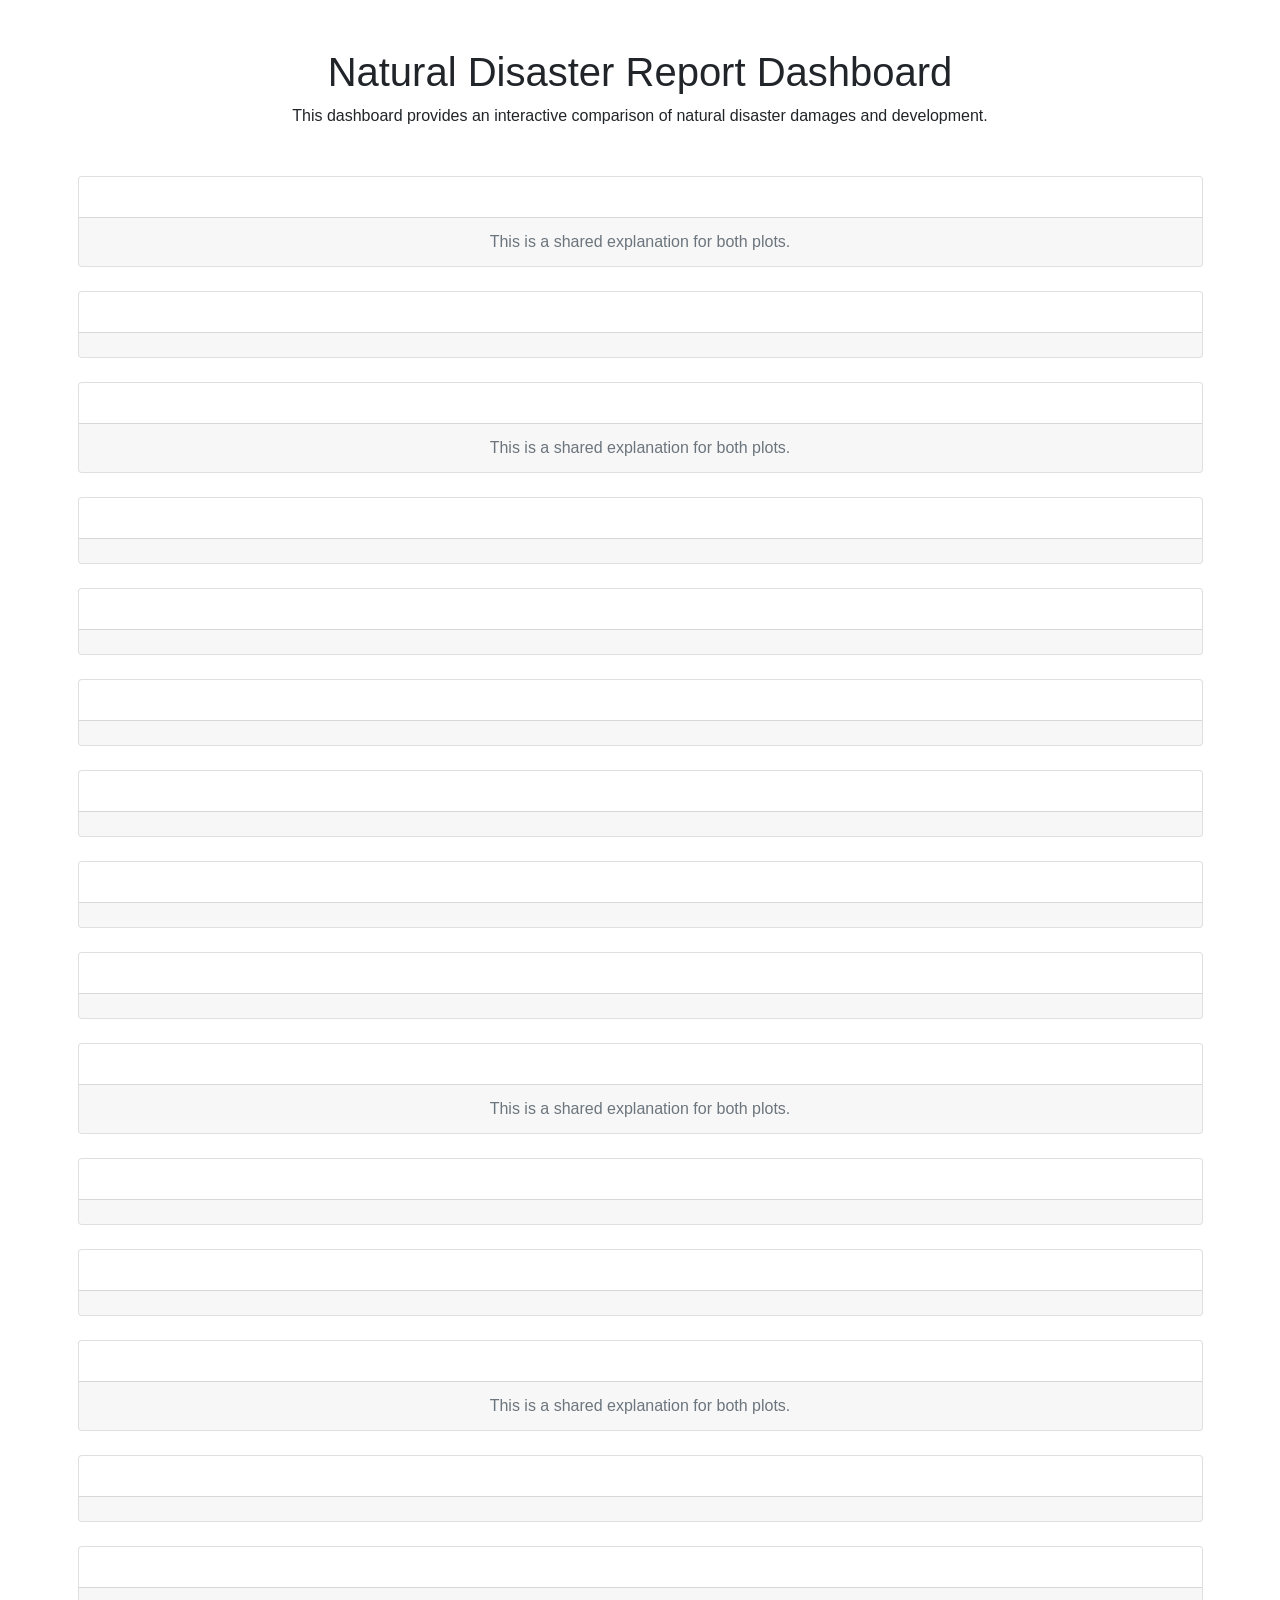
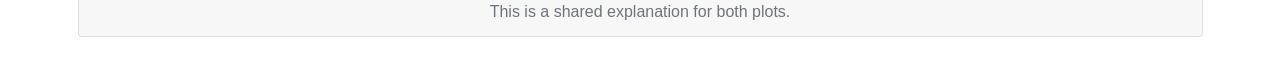
==== templates/index.html @ 04fa80b4 "Add files via upload" ====
<!DOCTYPE html>
<html>
<head>
    <title>Natural Disaster Report Dashboard</title>
    <link rel="stylesheet" href="https://stackpath.bootstrapcdn.com/bootstrap/4.5.2/css/bootstrap.min.css">
    <script src="https://cdn.plot.ly/plotly-latest.min.js"></script>
</head>
<body>
    <div class="container-fluid mt-5">
        <div id="introduction" class="text-center mb-5">
            <h1>Natural Disaster Report Dashboard</h1>
            <p>This dashboard provides an interactive comparison of natural disaster damages and development.</p>
        </div>
        <!-- Plots will be dynamically inserted here -->
        <div class="container-fluid" id="plots-container"></div>
            <!-- Couplets: Two plots side by side -->

            <!-- Plot 1 --> <!-- Plot 2 -->
            <div class="card mb-4  text-center custom-card ">
                <div class="card-body">
                    <div class="row">
                        <div class="col-md-6">
                            <div id="plot-1" class="plot"></div>
                        </div>
                        <div class="col-md-6">
                            <div id="plot-2" class="plot"></div>
                        </div>
                    </div>
                </div>
                <div class="card-footer text-muted">
                    This is a shared explanation for both plots.
                </div>
            </div>

            <!-- Plot 3 -->
            <div class="card mb-4 custom-card ">
                <div class="card-body">
                    <div id="plot-3" class="plot"></div>
                </div>
                <div class="card-footer text-muted" id="explanation3">
                    <!-- Explanation for Plot 3 will go here -->
                </div>
            </div>

            <!-- Plot 4 --> <!-- Plot 5 -->
            <div class="card mb-4  text-center custom-card ">
                <div class="card-body">
                    <div class="row">
                        <div class="col-md-6">
                            <div id="plot-4" class="plot"></div>
                        </div>
                        <div class="col-md-6">
                            <div id="plot-5" class="plot"></div>
                        </div>
                    </div>
                </div>
                <div class="card-footer text-muted">
                    This is a shared explanation for both plots.
                </div>
            </div>

            <!-- Plot 6 -->
            <div class="card mb-4 custom-card ">
                <div class="card-body">
                    <div id="plot-6" class="plot"></div>
                </div>
                <div class="card-footer text-muted" id="explanation6">
                    <!-- Explanation for Plot 6 will go here -->
                </div>
            </div>

            <!-- Plot 7 -->
            <div class="card mb-4 custom-card ">
                <div class="card-body">
                    <div id="plot-7" class="plot"></div>
                </div>
                <div class="card-footer text-muted" id="explanation7">
                    <!-- Explanation for Plot 7 will go here -->
                </div>
            </div>

            <!-- Plot 8 -->
            <div class="card mb-4 custom-card ">
                <div class="card-body">
                    <div id="plot-8" class="plot"></div>
                </div>
                <div class="card-footer text-muted" id="explanation8">
                    <!-- Explanation for Plot 8 will go here -->
                </div>
            </div>

            <!-- Plot 9 -->
            <div class="card mb-4 custom-card ">
                <div class="card-body">
                    <div id="plot-9" class="plot"></div>
                </div>
                <div class="card-footer text-muted" id="explanation9">
                    <!-- Explanation for Plot 9 will go here -->
                </div>
            </div>

            <!-- Plot 11 -->
            <div class="card mb-4 custom-card ">
                <div class="card-body">
                    <div id="plot-11" class="plot"></div>
                </div>
                <div class="card-footer text-muted" id="explanation11">
                    <!-- Explanation for Plot 11 will go here -->
                </div>
            </div>

            <!-- Plot 12 -->
            <div class="card mb-4 custom-card ">
                <div class="card-body">
                    <div id="plot-12" class="plot"></div>
                </div>
                <div class="card-footer text-muted" id="explanation12">
                    <!-- Explanation for Plot 12 will go here -->
                </div>
            </div>

            <!-- Plot 13 --> <!-- Plot 16 --> <!-- Plot 17 -->
            <div class="card mb-4  text-center custom-card ">
                <div class="card-body">
                    <div class="row">
                        <div class="col-md-4">
                            <div id="plot-13" class="plot"></div>
                        </div>
                        <div class="col-md-4">
                            <div id="plot-16" class="plot"></div>
                        </div>
                        <div class="col-md-4">
                            <div id="plot-17" class="plot"></div>
                        </div>
                    </div>
                </div>
                <div class="card-footer text-muted">
                    This is a shared explanation for both plots.
                </div>
            </div>

            <!-- Plot 18 -->
            <div class="card mb-4 custom-card ">
                <div class="card-body">
                    <div id="plot-18" class="plot"></div>
                </div>
                <div class="card-footer text-muted" id="explanation18">
                    <!-- Explanation for Plot 18 will go here -->
                </div>
            </div>

            <!-- Plot 19 -->
            <div class="card mb-4 custom-card ">
                <div class="card-body">
                    <div id="plot-19" class="plot"></div>
                </div>
                <div class="card-footer text-muted" id="explanation19">
                    <!-- Explanation for Plot 19 will go here -->
                </div>
            </div>
            
            <!-- Plot 20 --> <!-- Plot 21 --> <!-- Plot 22 -->
            <div class="card mb-4  text-center custom-card ">
                <div class="card-body">
                    <div class="row">
                        <div class="col-md-4">
                            <div id="plot-20" class="plot"></div>
                        </div>
                        <div class="col-md-4">
                            <div id="plot-21" class="plot"></div>
                        </div>
                        <div class="col-md-4">
                            <div id="plot-22" class="plot"></div>
                        </div>
                    </div>
                </div>
                <div class="card-footer text-muted">
                    This is a shared explanation for both plots.
                </div>
            </div>

            <!-- Plot 23 -->
            <div class="card mb-4 custom-card ">
                <div class="card-body">
                    <div id="plot-23" class="plot"></div>
                </div>
                <div class="card-footer text-muted" id="explanation23">
                    <!-- Explanation for Plot 23 will go here -->
                </div>
            </div>

            <!-- Plot 25 --> <!-- Plot 25 --> <!-- Plot 26 -->
            <div class="card mb-4  text-center custom-card ">
                <div class="card-body">
                    <div class="row">
                        <div class="col-md-4">
                            <div id="plot-24" class="plot"></div>
                        </div>
                        <div class="col-md-4">
                            <div id="plot-25" class="plot"></div>
                        </div>
                        <div class="col-md-4">
                            <div id="plot-26" class="plot"></div>
                        </div>
                    </div>
                </div>
                <div class="card-footer text-muted">
                    This is a shared explanation for both plots.
                </div>
            </div>            

        </div>
    </div>
    <style>
        .custom-card {
          width: 90%; /* Adjust the width as needed */
          margin: 0 auto; /* Center the card horizontally */
          float: none; /* Additional property to ensure it doesn't float */
        }
      
        .custom-card .card-body .plot {
          display: flex;
          justify-content: center;
          text-align: center;
        }
      
        .custom-card .card-body .plot .js-plotly-plot {
          margin: auto !important;
        }
      
        .plotly-graph-div {
          margin: auto !important;
        }
      </style>
    <script src="https://code.jquery.com/jquery-3.5.1.slim.min.js"></script>
    <script src="https://stackpath.bootstrapcdn.com/bootstrap/4.5.2/js/bootstrap.min.js"></script>
    <script src="/static/app.js"></script> <!-- Adjust the path based on your static folder structure -->
</body>
</html>
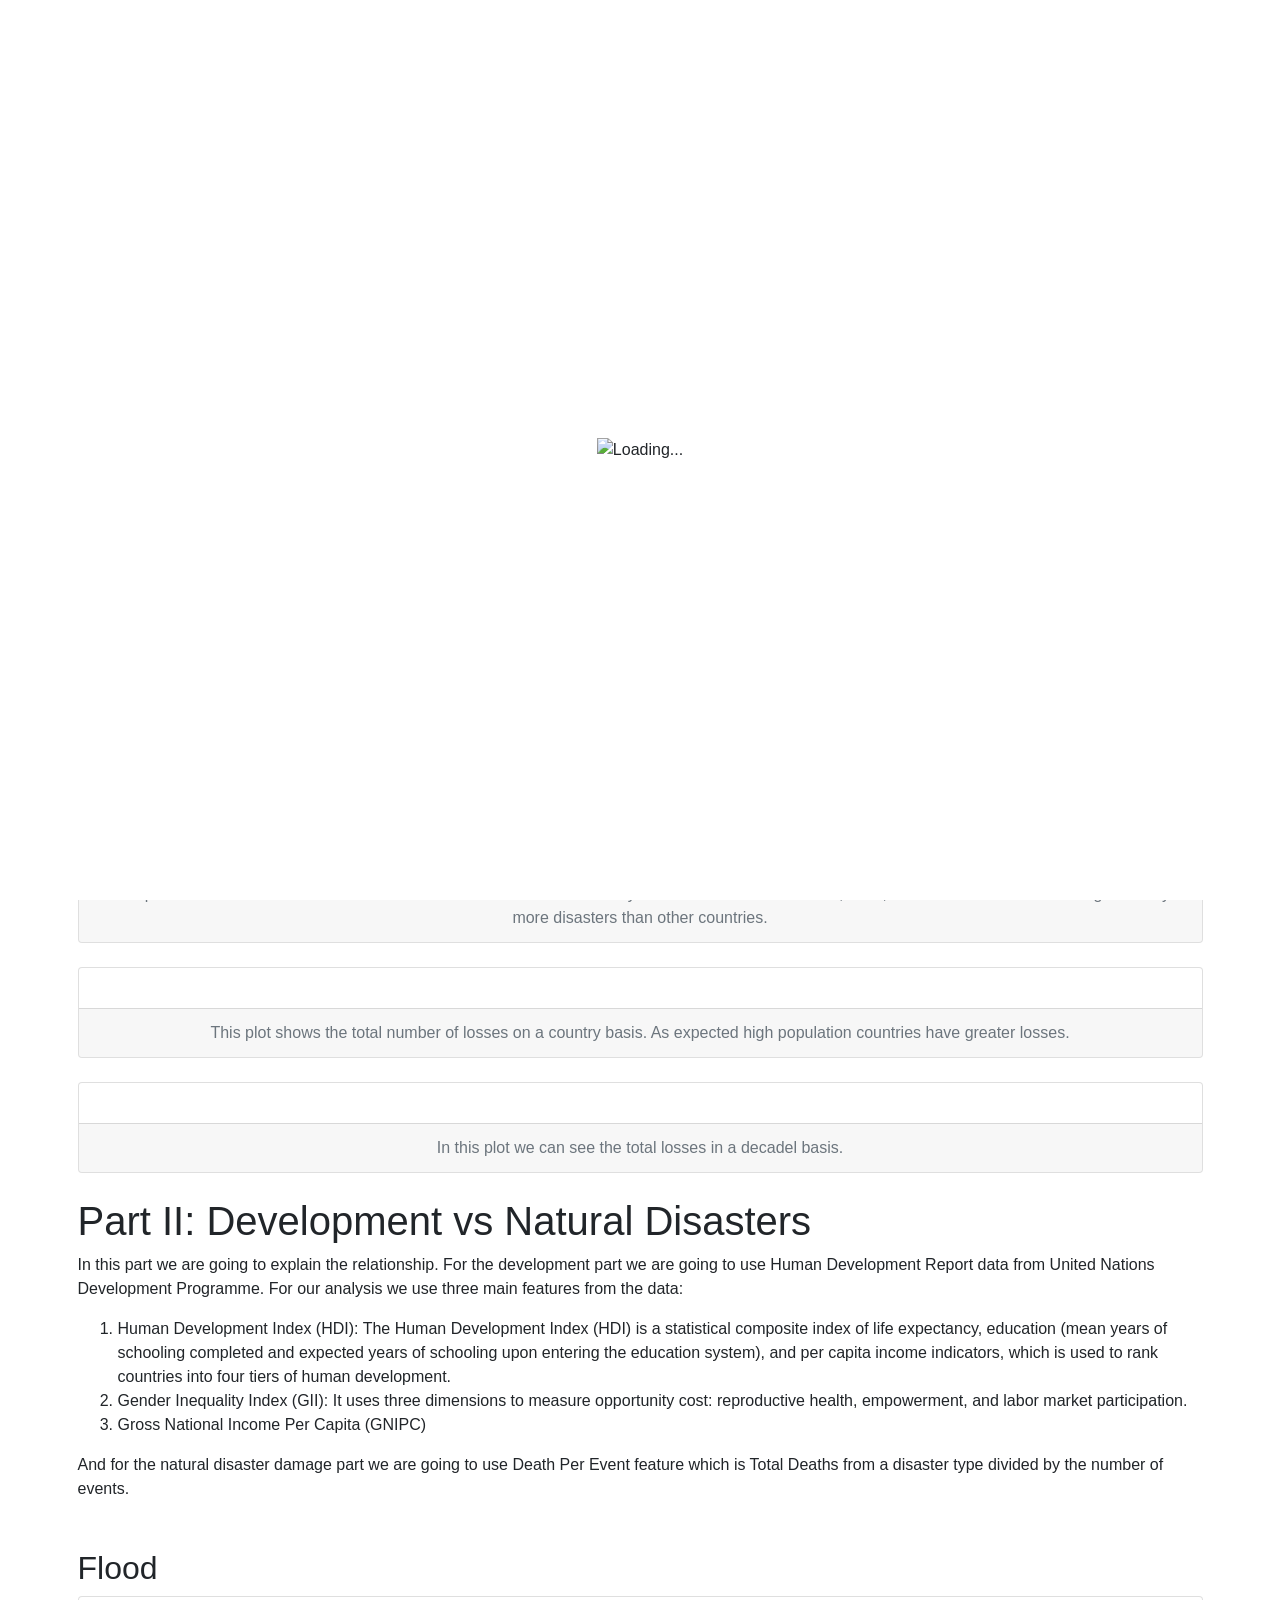
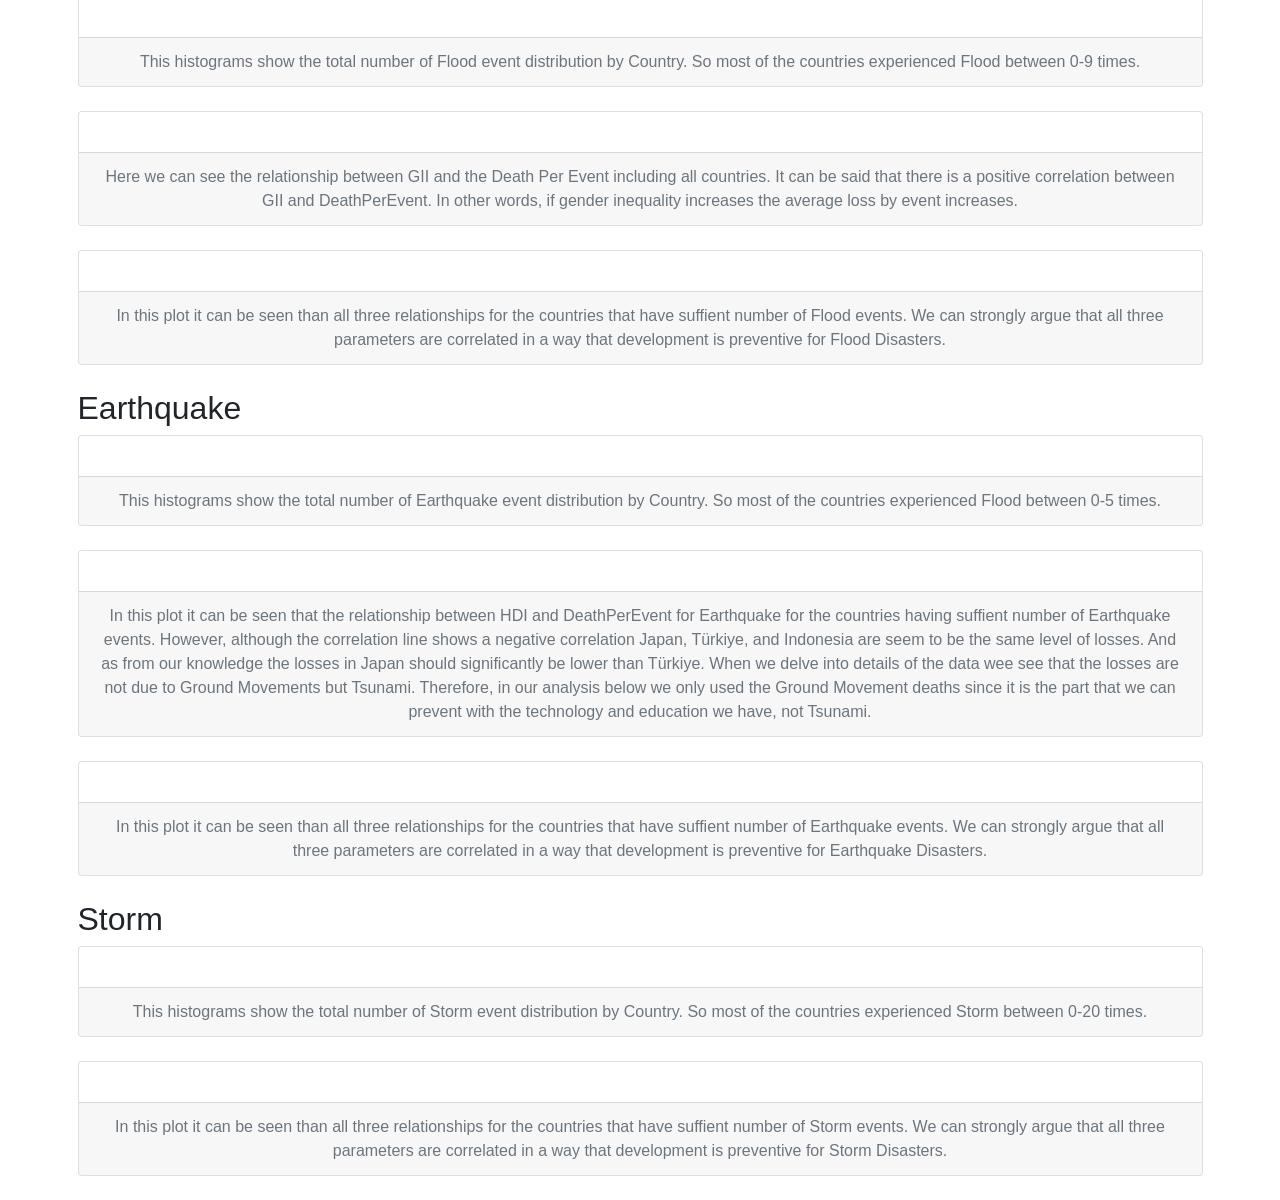
==== commit 6760c1aa: "Add files via upload" ====
--- a/templates/index.html
+++ b/templates/index.html
@@ -6,11 +6,24 @@
     <script src="https://cdn.plot.ly/plotly-latest.min.js"></script>
 </head>
 <body>
+    <div id="loading" style="position: fixed; left: 0; top: 0; width: 100%; height: 100%; display: flex; justify-content: center; align-items: center; background: white; z-index: 1000;">
+        <img src="static/loading.gif" alt="Loading..." style="width: auto; height: auto;"/>
+      </div>
     <div class="container-fluid mt-5">
         <div id="introduction" class="text-center mb-5">
             <h1>Natural Disaster Report Dashboard</h1>
-            <p>This dashboard provides an interactive comparison of natural disaster damages and development.</p>
+            <h3>Mehmet Kubilay Karatopçu / 85829</h3>
+            <h3>Elif Yıldırım Oktar / 28159</h3>
+            <p style="margin-top: 24px; margin-bottom: 8px;"> Our aim is to explain relations between several development indicators and natural disaster damages for countries by using visualization techniques based on EM-DAT Project dataset.</p>
+            <p>
+                Our motivation is that uncovering this relationship might lead under-developed countries to understand what precautions should be taken in order to prevent damages,
+                especially if we can empirically show that these damages were prevented by the developed countries.
+            </p>
+            </b>
+            </b>
         </div>
+
+        <h1 style="margin-left: 5%;" >Part I: Natural Disasters</h1>
         <!-- Plots will be dynamically inserted here -->
         <div class="container-fluid" id="plots-container"></div>
             <!-- Couplets: Two plots side by side -->
@@ -19,26 +32,26 @@
             <div class="card mb-4  text-center custom-card ">
                 <div class="card-body">
                     <div class="row">
-                        <div class="col-md-6">
+                        <div class="col-xl-6">
                             <div id="plot-1" class="plot"></div>
                         </div>
-                        <div class="col-md-6">
+                        <div class="col-xl-6">
                             <div id="plot-2" class="plot"></div>
                         </div>
                     </div>
                 </div>
                 <div class="card-footer text-muted">
-                    This is a shared explanation for both plots.
+                    There appears to be a general trend of decreasing deaths over time, with some fluctuations. Notably, the decades of 1920, 1930 show higher numbers of deaths.
                 </div>
             </div>
 
             <!-- Plot 3 -->
-            <div class="card mb-4 custom-card ">
+            <div class="card mb-4  text-center custom-card ">
                 <div class="card-body">
                     <div id="plot-3" class="plot"></div>
                 </div>
-                <div class="card-footer text-muted" id="explanation3">
-                    <!-- Explanation for Plot 3 will go here -->
+                <div class="card-footer text-muted">
+                    A key issue of data quality is the consistency of even reporting over time. For long-term trends in natural disaster events, we know that reporting and recording of events today is much more advanced and complete than in the past. This can lead to significant underreporting or uncertainty of events in the distant past. In the chart here we show data on the number of reported natural disasters over time by disaster type.
                 </div>
             </div>
 
@@ -46,76 +59,82 @@
             <div class="card mb-4  text-center custom-card ">
                 <div class="card-body">
                     <div class="row">
-                        <div class="col-md-6">
+                        <div class="col-xl-6">
                             <div id="plot-4" class="plot"></div>
                         </div>
-                        <div class="col-md-6">
+                        <div class="col-xl-6">
                             <div id="plot-5" class="plot"></div>
                         </div>
                     </div>
                 </div>
                 <div class="card-footer text-muted">
-                    This is a shared explanation for both plots.
+                    Almost 50 percent of disasters are occured in Asia and they are mostlt Floods or Storms.
                 </div>
             </div>
 
             <!-- Plot 6 -->
-            <div class="card mb-4 custom-card ">
+            <div class="card mb-4  text-center custom-card ">
                 <div class="card-body">
                     <div id="plot-6" class="plot"></div>
                 </div>
-                <div class="card-footer text-muted" id="explanation6">
-                    <!-- Explanation for Plot 6 will go here -->
+                <div class="card-footer text-muted">
+                    This plot shows the number of natural disasters that occurred on a country basis. We can see that USA, India, China and Indonesia have signifacantly more disasters than other countries.
                 </div>
             </div>
 
             <!-- Plot 7 -->
-            <div class="card mb-4 custom-card ">
+            <div class="card mb-4  text-center custom-card ">
                 <div class="card-body">
                     <div id="plot-7" class="plot"></div>
                 </div>
                 <div class="card-footer text-muted" id="explanation7">
-                    <!-- Explanation for Plot 7 will go here -->
-                </div>
-            </div>
-
-            <!-- Plot 8 -->
-            <div class="card mb-4 custom-card ">
-                <div class="card-body">
-                    <div id="plot-8" class="plot"></div>
-                </div>
-                <div class="card-footer text-muted" id="explanation8">
-                    <!-- Explanation for Plot 8 will go here -->
+                    This plot shows the total number of losses on a country basis. As expected high population countries have greater losses.
                 </div>
             </div>
 
             <!-- Plot 9 -->
-            <div class="card mb-4 custom-card ">
+            <div class="card mb-4  text-center custom-card ">
                 <div class="card-body">
                     <div id="plot-9" class="plot"></div>
                 </div>
                 <div class="card-footer text-muted" id="explanation9">
-                    <!-- Explanation for Plot 9 will go here -->
-                </div>
-            </div>
-
+                    In this plot we can see the total losses in a decadel basis.
+                </div>
+            </div>
+
+            <div style="margin-left: 5%; margin-right: 5%;" id="part-2" class="mb-5">
+                <h1>Part II: Development vs Natural Disasters</h1>
+                <p>
+                    In this part we are going to explain the relationship. For the development part we are going to use Human Development Report data from United Nations Development Programme.
+                    For our analysis we use three main features from the data: </b>
+                    <ol>
+                        <li>Human Development Index (HDI): The Human Development Index (HDI) is a statistical composite index of life expectancy, education (mean years of schooling completed and expected years of schooling upon entering the education system),
+                            and per capita income indicators, which is used to rank countries into four tiers of human development. </li>
+                        <li>Gender Inequality Index (GII): It uses three dimensions to measure opportunity cost: reproductive health, empowerment, and labor market participation.</li>
+                        <li>Gross National Income Per Capita (GNIPC)</li>
+                      </ol>
+                    And for the natural disaster damage part we are going to use Death Per Event feature which is Total Deaths from a disaster type divided by the number of events.
+                </p>
+            </div>
+            <h2 style="margin-left: 5%;">Flood</h3>
             <!-- Plot 11 -->
-            <div class="card mb-4 custom-card ">
+            <div class="card mb-4  text-center custom-card ">
                 <div class="card-body">
                     <div id="plot-11" class="plot"></div>
                 </div>
                 <div class="card-footer text-muted" id="explanation11">
-                    <!-- Explanation for Plot 11 will go here -->
+                    This histograms show the total number of Flood event distribution by Country. So most of the countries experienced Flood between 0-9 times.
                 </div>
             </div>
 
             <!-- Plot 12 -->
-            <div class="card mb-4 custom-card ">
+            <div class="card mb-4  text-center custom-card ">
                 <div class="card-body">
                     <div id="plot-12" class="plot"></div>
                 </div>
                 <div class="card-footer text-muted" id="explanation12">
-                    <!-- Explanation for Plot 12 will go here -->
+                    Here we can see the relationship between GII and the Death Per Event including all countries. It can be said that there is a positive correlation between GII and DeathPerEvent. In other words, if gender 
+                    inequality increases the average loss by event increases.
                 </div>
             </div>
 
@@ -123,39 +142,44 @@
             <div class="card mb-4  text-center custom-card ">
                 <div class="card-body">
                     <div class="row">
-                        <div class="col-md-4">
+                        <div class="col-xl-4">
                             <div id="plot-13" class="plot"></div>
                         </div>
-                        <div class="col-md-4">
+                        <div class="col-xl-4">
                             <div id="plot-16" class="plot"></div>
                         </div>
-                        <div class="col-md-4">
+                        <div class="col-xl-4">
                             <div id="plot-17" class="plot"></div>
                         </div>
                     </div>
                 </div>
                 <div class="card-footer text-muted">
-                    This is a shared explanation for both plots.
-                </div>
-            </div>
-
+                    In this plot it can be seen than all three relationships for the countries that have suffient number of Flood events. We can strongly argue that all three parameters are correlated in a way that development 
+                    is preventive for Flood Disasters.
+                </div>
+            </div>
+
+            <h2 style="margin-left: 5%;">Earthquake</h3>
             <!-- Plot 18 -->
-            <div class="card mb-4 custom-card ">
+            <div class="card mb-4  text-center custom-card ">
                 <div class="card-body">
                     <div id="plot-18" class="plot"></div>
                 </div>
                 <div class="card-footer text-muted" id="explanation18">
-                    <!-- Explanation for Plot 18 will go here -->
+                    This histograms show the total number of Earthquake event distribution by Country. So most of the countries experienced Flood between 0-5 times.
                 </div>
             </div>
 
             <!-- Plot 19 -->
-            <div class="card mb-4 custom-card ">
+            <div class="card mb-4  text-center custom-card ">
                 <div class="card-body">
                     <div id="plot-19" class="plot"></div>
                 </div>
                 <div class="card-footer text-muted" id="explanation19">
-                    <!-- Explanation for Plot 19 will go here -->
+                    In this plot it can be seen that the relationship between HDI and DeathPerEvent for Earthquake for the countries having suffient number of Earthquake events. However, although the correlation line shows a negative correlation
+                    Japan, Türkiye, and Indonesia are seem to be the same level of losses. And as from our knowledge the losses in Japan should significantly be lower than Türkiye. When we delve into details of the data wee see that
+                    the losses are not due to Ground Movements but Tsunami. Therefore, in our analysis below we only used the Ground Movement deaths since it is the part that we can prevent with the technology and education we have, 
+                    not Tsunami. 
                 </div>
             </div>
             
@@ -163,29 +187,30 @@
             <div class="card mb-4  text-center custom-card ">
                 <div class="card-body">
                     <div class="row">
-                        <div class="col-md-4">
+                        <div class="col-xl-4">
                             <div id="plot-20" class="plot"></div>
                         </div>
-                        <div class="col-md-4">
+                        <div class="col-xl-4">
                             <div id="plot-21" class="plot"></div>
                         </div>
-                        <div class="col-md-4">
+                        <div class="col-xl-4">
                             <div id="plot-22" class="plot"></div>
                         </div>
                     </div>
                 </div>
                 <div class="card-footer text-muted">
-                    This is a shared explanation for both plots.
-                </div>
-            </div>
-
+                    In this plot it can be seen than all three relationships for the countries that have suffient number of Earthquake events. We can strongly argue that all three parameters are correlated in a way that development 
+                    is preventive for Earthquake Disasters.
+                </div>
+            </div>
+            <h2 style="margin-left: 5%;">Storm</h3>
             <!-- Plot 23 -->
-            <div class="card mb-4 custom-card ">
+            <div class="card mb-4  text-center custom-card ">
                 <div class="card-body">
                     <div id="plot-23" class="plot"></div>
                 </div>
                 <div class="card-footer text-muted" id="explanation23">
-                    <!-- Explanation for Plot 23 will go here -->
+                    This histograms show the total number of Storm event distribution by Country. So most of the countries experienced Storm between 0-20 times.
                 </div>
             </div>
 
@@ -193,19 +218,20 @@
             <div class="card mb-4  text-center custom-card ">
                 <div class="card-body">
                     <div class="row">
-                        <div class="col-md-4">
+                        <div class="col-xl-4">
                             <div id="plot-24" class="plot"></div>
                         </div>
-                        <div class="col-md-4">
+                        <div class="col-xl-4">
                             <div id="plot-25" class="plot"></div>
                         </div>
-                        <div class="col-md-4">
+                        <div class="col-xl-4">
                             <div id="plot-26" class="plot"></div>
                         </div>
                     </div>
                 </div>
                 <div class="card-footer text-muted">
-                    This is a shared explanation for both plots.
+                    In this plot it can be seen than all three relationships for the countries that have suffient number of Storm events. We can strongly argue that all three parameters are correlated in a way that development 
+                    is preventive for Storm Disasters.
                 </div>
             </div>            
 
@@ -217,7 +243,7 @@
           margin: 0 auto; /* Center the card horizontally */
           float: none; /* Additional property to ensure it doesn't float */
         }
-      
+        
         .custom-card .card-body .plot {
           display: flex;
           justify-content: center;
@@ -231,6 +257,23 @@
         .plotly-graph-div {
           margin: auto !important;
         }
+
+        #loading {
+            position: fixed;
+            width: 100%;
+            height: 100%;
+            background: white;
+            display: flex;
+            justify-content: center;
+            align-items: center;
+            z-index: 1000; /* Ensure it's above other content */
+        }
+
+        #loading img {
+            width: auto; /* or specify a size */
+            height: auto; /* maintain aspect ratio */
+        }
+
       </style>
     <script src="https://code.jquery.com/jquery-3.5.1.slim.min.js"></script>
     <script src="https://stackpath.bootstrapcdn.com/bootstrap/4.5.2/js/bootstrap.min.js"></script>
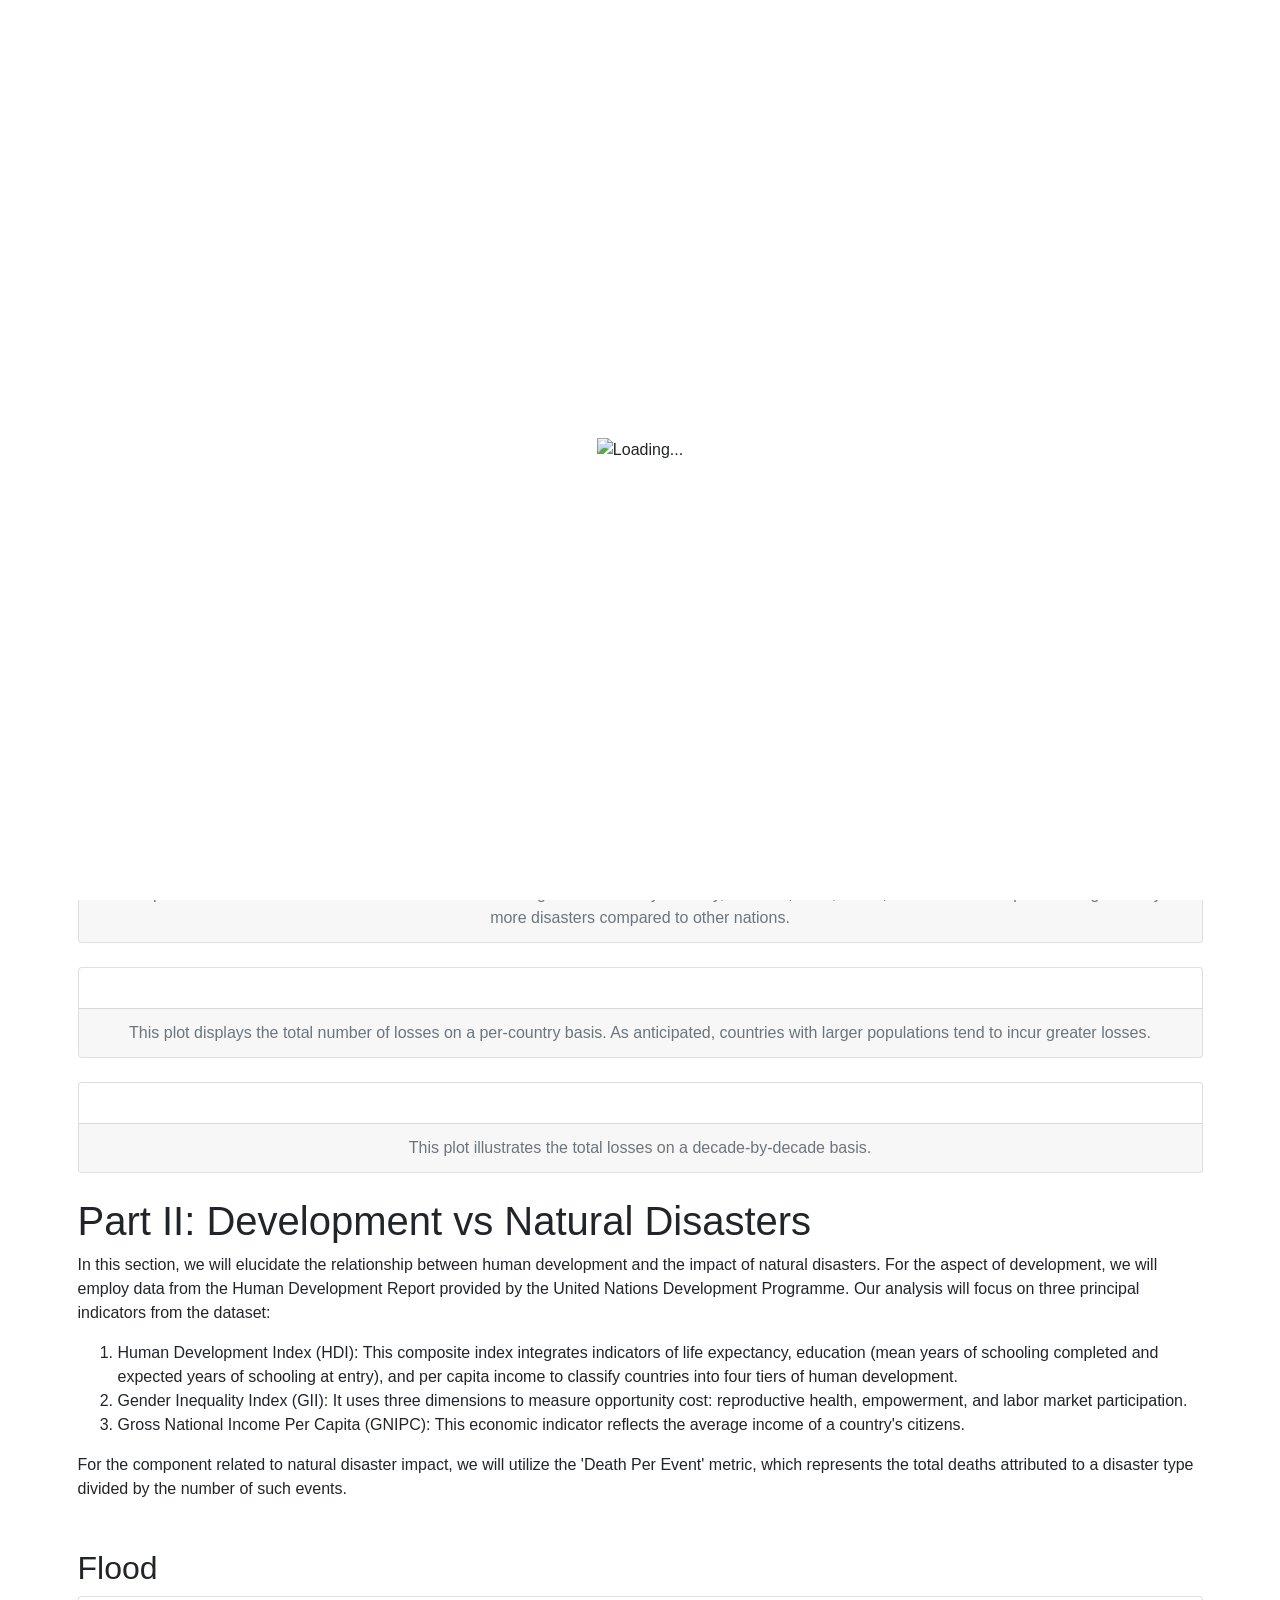
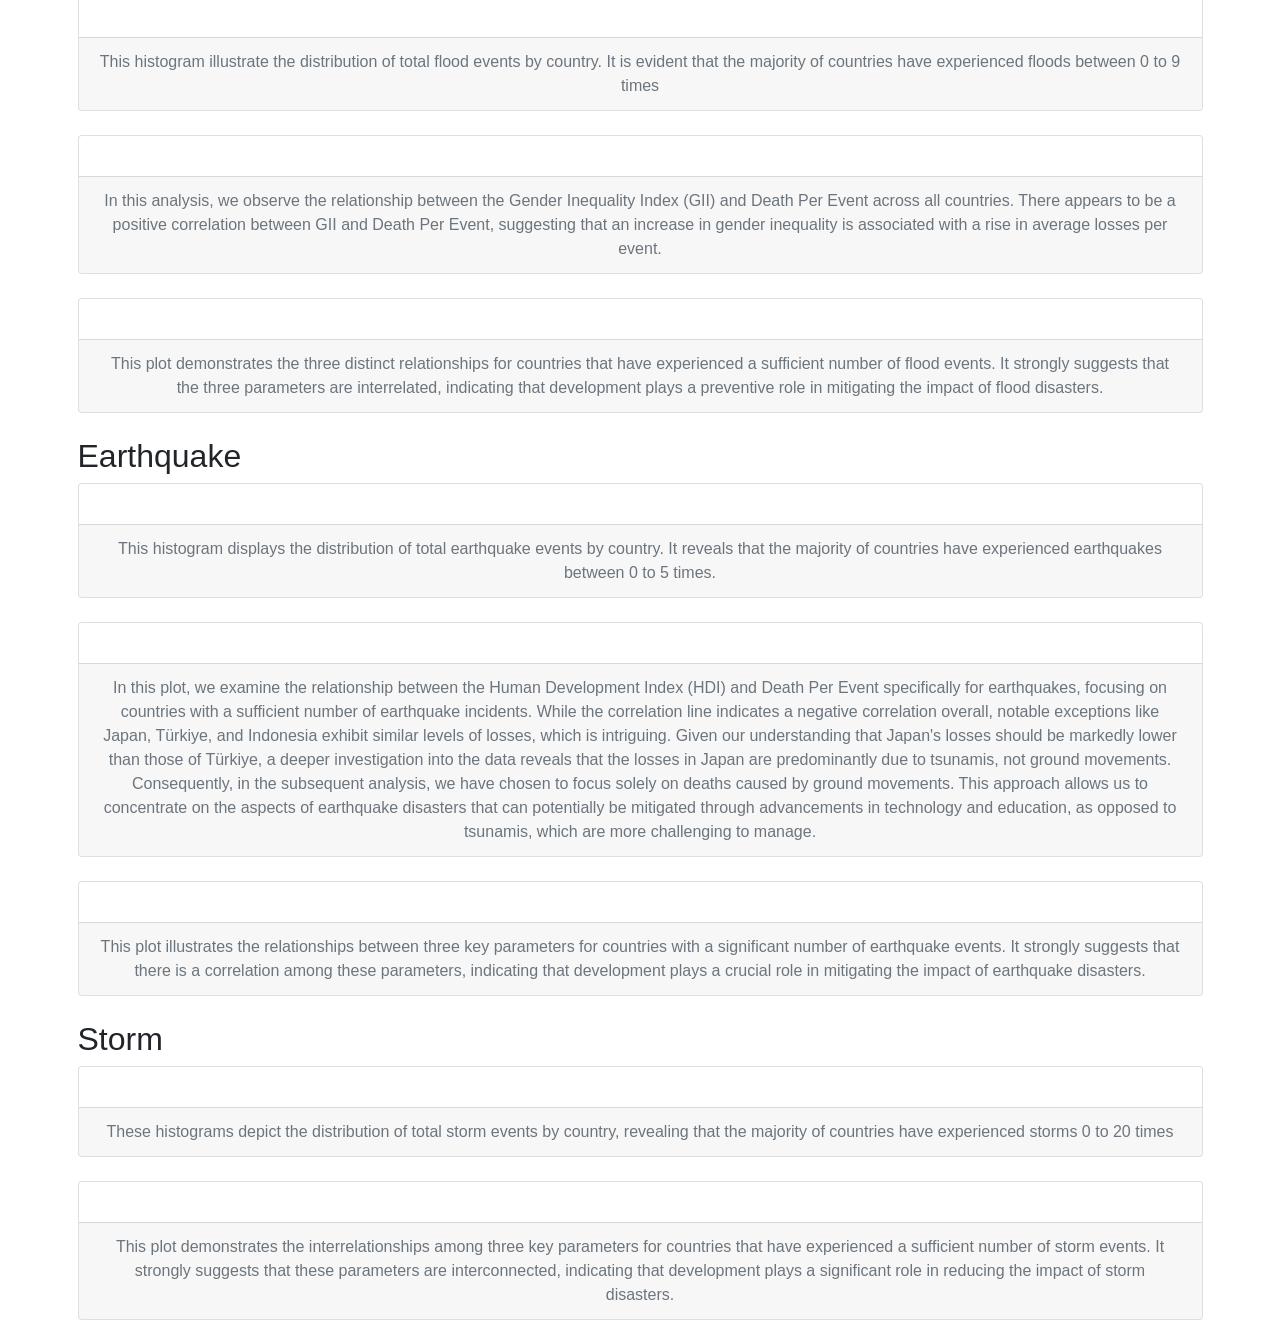
==== commit 241fdea1: "Add files via upload" ====
--- a/templates/index.html
+++ b/templates/index.html
@@ -68,7 +68,7 @@
                     </div>
                 </div>
                 <div class="card-footer text-muted">
-                    Almost 50 percent of disasters are occured in Asia and they are mostlt Floods or Storms.
+                    Almost 50 percent of disasters occur in Asia, and they are predominantly floods or storms.
                 </div>
             </div>
 
@@ -78,7 +78,7 @@
                     <div id="plot-6" class="plot"></div>
                 </div>
                 <div class="card-footer text-muted">
-                    This plot shows the number of natural disasters that occurred on a country basis. We can see that USA, India, China and Indonesia have signifacantly more disasters than other countries.
+                    This plot illustrates the number of natural disasters occurring in each country. Notably, the USA, India, China, and Indonesia experience significantly more disasters compared to other nations.
                 </div>
             </div>
 
@@ -88,7 +88,7 @@
                     <div id="plot-7" class="plot"></div>
                 </div>
                 <div class="card-footer text-muted" id="explanation7">
-                    This plot shows the total number of losses on a country basis. As expected high population countries have greater losses.
+                    This plot displays the total number of losses on a per-country basis. As anticipated, countries with larger populations tend to incur greater losses.
                 </div>
             </div>
 
@@ -98,22 +98,22 @@
                     <div id="plot-9" class="plot"></div>
                 </div>
                 <div class="card-footer text-muted" id="explanation9">
-                    In this plot we can see the total losses in a decadel basis.
+                    This plot illustrates the total losses on a decade-by-decade basis.
                 </div>
             </div>
 
             <div style="margin-left: 5%; margin-right: 5%;" id="part-2" class="mb-5">
                 <h1>Part II: Development vs Natural Disasters</h1>
                 <p>
-                    In this part we are going to explain the relationship. For the development part we are going to use Human Development Report data from United Nations Development Programme.
-                    For our analysis we use three main features from the data: </b>
+                    In this section, we will elucidate the relationship between human development and the impact of natural disasters. For the aspect of development, we will employ data from the Human Development Report provided by the United Nations Development Programme. 
+                    Our analysis will focus on three principal indicators from the dataset: </b>
                     <ol>
-                        <li>Human Development Index (HDI): The Human Development Index (HDI) is a statistical composite index of life expectancy, education (mean years of schooling completed and expected years of schooling upon entering the education system),
-                            and per capita income indicators, which is used to rank countries into four tiers of human development. </li>
+                        <li>Human Development Index (HDI): This composite index integrates indicators of life expectancy, education (mean years of schooling completed and expected years of schooling at entry),
+                             and per capita income to classify countries into four tiers of human development. </li>
                         <li>Gender Inequality Index (GII): It uses three dimensions to measure opportunity cost: reproductive health, empowerment, and labor market participation.</li>
-                        <li>Gross National Income Per Capita (GNIPC)</li>
-                      </ol>
-                    And for the natural disaster damage part we are going to use Death Per Event feature which is Total Deaths from a disaster type divided by the number of events.
+                        <li>Gross National Income Per Capita (GNIPC): This economic indicator reflects the average income of a country's citizens.</li>
+                    </ol>
+                    For the component related to natural disaster impact, we will utilize the 'Death Per Event' metric, which represents the total deaths attributed to a disaster type divided by the number of such events.
                 </p>
             </div>
             <h2 style="margin-left: 5%;">Flood</h3>
@@ -123,7 +123,7 @@
                     <div id="plot-11" class="plot"></div>
                 </div>
                 <div class="card-footer text-muted" id="explanation11">
-                    This histograms show the total number of Flood event distribution by Country. So most of the countries experienced Flood between 0-9 times.
+                    This histogram illustrate the distribution of total flood events by country. It is evident that the majority of countries have experienced floods between 0 to 9 times
                 </div>
             </div>
 
@@ -133,8 +133,8 @@
                     <div id="plot-12" class="plot"></div>
                 </div>
                 <div class="card-footer text-muted" id="explanation12">
-                    Here we can see the relationship between GII and the Death Per Event including all countries. It can be said that there is a positive correlation between GII and DeathPerEvent. In other words, if gender 
-                    inequality increases the average loss by event increases.
+                    In this analysis, we observe the relationship between the Gender Inequality Index (GII) and Death Per Event across all countries. There appears to be a positive correlation between GII and Death Per Event, 
+                    suggesting that an increase in gender inequality is associated with a rise in average losses per event.
                 </div>
             </div>
 
@@ -154,8 +154,8 @@
                     </div>
                 </div>
                 <div class="card-footer text-muted">
-                    In this plot it can be seen than all three relationships for the countries that have suffient number of Flood events. We can strongly argue that all three parameters are correlated in a way that development 
-                    is preventive for Flood Disasters.
+                    This plot demonstrates the three distinct relationships for countries that have experienced a sufficient number of flood events.
+                    It strongly suggests that the three parameters are interrelated, indicating that development plays a preventive role in mitigating the impact of flood disasters.
                 </div>
             </div>
 
@@ -166,7 +166,7 @@
                     <div id="plot-18" class="plot"></div>
                 </div>
                 <div class="card-footer text-muted" id="explanation18">
-                    This histograms show the total number of Earthquake event distribution by Country. So most of the countries experienced Flood between 0-5 times.
+                    This histogram displays the distribution of total earthquake events by country. It reveals that the majority of countries have experienced earthquakes between 0 to 5 times.
                 </div>
             </div>
 
@@ -176,10 +176,8 @@
                     <div id="plot-19" class="plot"></div>
                 </div>
                 <div class="card-footer text-muted" id="explanation19">
-                    In this plot it can be seen that the relationship between HDI and DeathPerEvent for Earthquake for the countries having suffient number of Earthquake events. However, although the correlation line shows a negative correlation
-                    Japan, Türkiye, and Indonesia are seem to be the same level of losses. And as from our knowledge the losses in Japan should significantly be lower than Türkiye. When we delve into details of the data wee see that
-                    the losses are not due to Ground Movements but Tsunami. Therefore, in our analysis below we only used the Ground Movement deaths since it is the part that we can prevent with the technology and education we have, 
-                    not Tsunami. 
+                    In this plot, we examine the relationship between the Human Development Index (HDI) and Death Per Event specifically for earthquakes, focusing on countries with a sufficient number of earthquake incidents. While the correlation line indicates a negative correlation overall, notable exceptions like Japan, Türkiye, and Indonesia exhibit similar levels of losses, which is intriguing. Given our understanding that Japan's losses should be markedly lower than those of Türkiye, a deeper investigation into the data reveals that the losses in Japan are predominantly due to tsunamis, not ground movements. Consequently, in the subsequent analysis, we have chosen to focus solely on deaths caused by ground movements. This approach allows us to concentrate on the aspects of earthquake disasters that 
+                    can potentially be mitigated through advancements in technology and education, as opposed to tsunamis, which are more challenging to manage.
                 </div>
             </div>
             
@@ -199,8 +197,8 @@
                     </div>
                 </div>
                 <div class="card-footer text-muted">
-                    In this plot it can be seen than all three relationships for the countries that have suffient number of Earthquake events. We can strongly argue that all three parameters are correlated in a way that development 
-                    is preventive for Earthquake Disasters.
+                    This plot illustrates the relationships between three key parameters for countries with a significant number of earthquake events.
+                    It strongly suggests that there is a correlation among these parameters, indicating that development plays a crucial role in mitigating the impact of earthquake disasters.
                 </div>
             </div>
             <h2 style="margin-left: 5%;">Storm</h3>
@@ -210,7 +208,7 @@
                     <div id="plot-23" class="plot"></div>
                 </div>
                 <div class="card-footer text-muted" id="explanation23">
-                    This histograms show the total number of Storm event distribution by Country. So most of the countries experienced Storm between 0-20 times.
+                    These histograms depict the distribution of total storm events by country, revealing that the majority of countries have experienced storms 0 to 20 times
                 </div>
             </div>
 
@@ -230,14 +228,26 @@
                     </div>
                 </div>
                 <div class="card-footer text-muted">
-                    In this plot it can be seen than all three relationships for the countries that have suffient number of Storm events. We can strongly argue that all three parameters are correlated in a way that development 
-                    is preventive for Storm Disasters.
+                    This plot demonstrates the interrelationships among three key parameters for countries that have experienced a sufficient number of storm events. 
+                    It strongly suggests that these parameters are interconnected, indicating that development plays a significant role in reducing the impact of storm disasters.
                 </div>
             </div>            
 
         </div>
     </div>
     <style>
+        @media (max-width: 1599px) {
+            .custom-card .row > div {
+                flex: 0 0 100%;
+                max-width: 100%;
+                padding: 0 5%;
+            }
+
+            .plot {
+                width: 100%; /* Ensure the plot fills the container */
+            }
+        }
+
         .custom-card {
           width: 90%; /* Adjust the width as needed */
           margin: 0 auto; /* Center the card horizontally */
